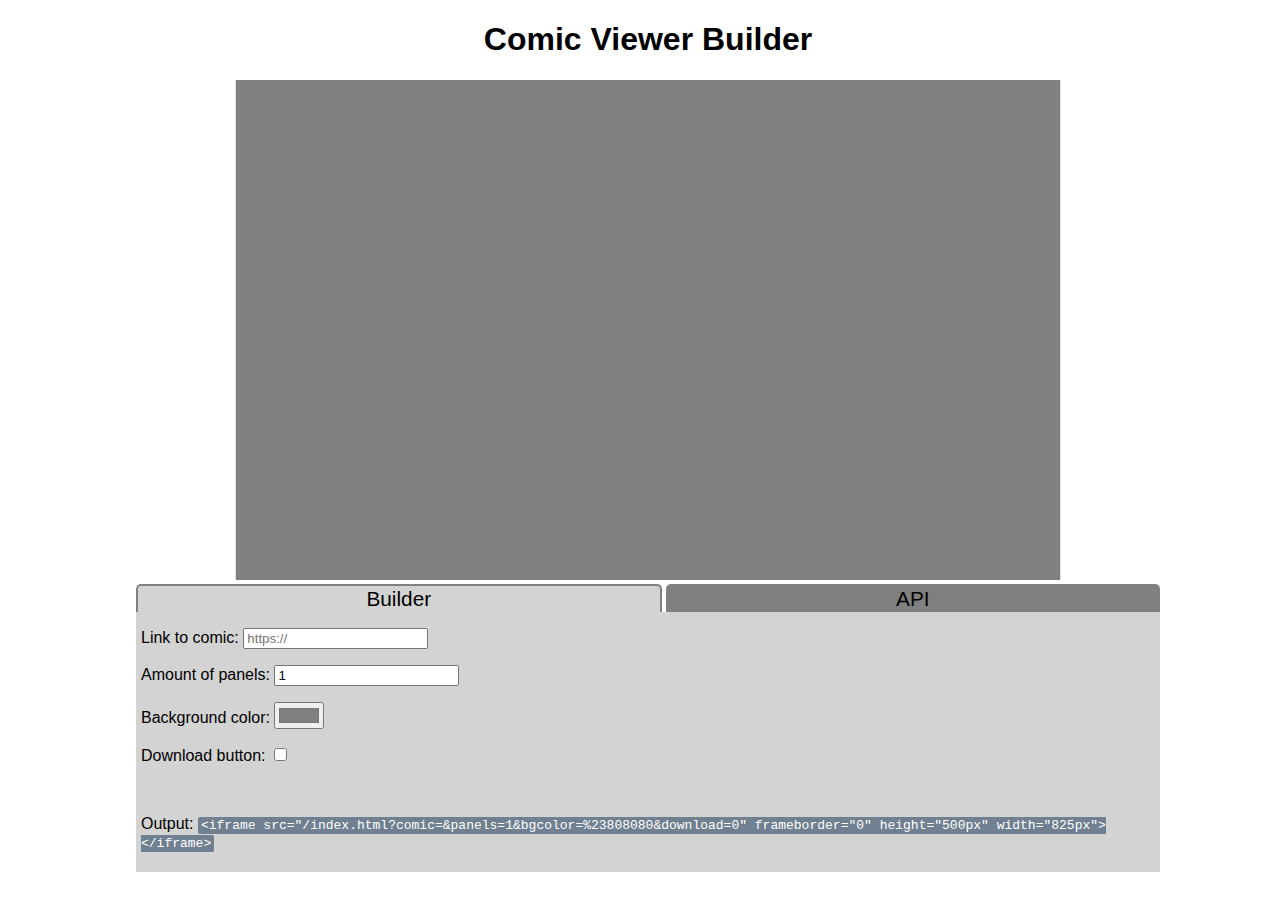
==== builder/index.html @ 9073e6a4 "added builder" ====
<!DOCTYPE html>
<html lang="en">

<head>
    <meta charset="UTF-8">
    <meta name="viewport" content="width=device-width, initial-scale=1.0">
    <title>Comic Viewer Builder</title>
    <link rel="stylesheet" href="style.css">
    <script src="../functions.js"></script>
</head>

<body>
    <div class="wrap">
        <h1>Comic Viewer Builder</h1>
        <iframe src="" frameborder="0" id="main-frame" height="500px" width="825px"></iframe>

        <div class="selector-box">
            <div class="tabs">
                <button name="builder" class="selected" style="order: 1">Builder</button>
                <button name="api" style="order: 2">API</button>
            </div>
            <div class="content" name="builder">
                <p>Link to comic: <input type="text" name="link" id="link" placeholder="https://"></p>
                <p>Amount of panels: <input type="number" name="panels" id="panels" value=1></p>
                <p>Background color: <input type="color" name="color" id="color" value="#808080"></p>
                <p>Download button: <input type="checkbox" name="download" id="download"></p>
                <br>
                <p>Output: <code><span id="output"></span></code></p>
            </div>
            <div class="content hide" name="api">
                <p>This site's index is able to show a comic and controls with the correct GET parameters. This is meant to be used in an <code>&lt;iframe&gt;</code></p>
                <table class="api-table">
                    <tr>
                        <th>Parameter</th>
                        <th>Required</th>
                        <th>Description</th>
                    </tr>
                    <tr>
                        <td><code>comic</code></td>
                        <td>Yes</td>
                        <td>A link to that comic that is to be shown</td>
                    </tr>
                    <tr>
                        <td><code>panels</code></td>
                        <td>Yes</td>
                        <td>The amount of panels in the comic <u>All panels need to be the same height and stacked vertically</u></td>
                    </tr>
                    <tr>
                        <td><code>color</code></td>
                        <td>No</td>
                        <td>A link to that comic that is to be shown</td>
                    </tr>
                    <tr>
                        <td><code>download</code></td>
                        <td>No</td>
                        <td>A link to that comic that is to be shown</td>
                    </tr>
                </table>
                <p>Here is an example: <code>&lt;iframe src="./index.html?comic=http://0.0.0.0:5000/example.png&panels=8&bgcolor=%23003045&download=1" frameborder="0" height="500px" width="825px"&gt;&lt;/iframe&gt;</code></p>
            </div>
        </div>
    </div>

    <script src="./builder_main.js"></script>
    <script src="./selector-box.js"></script>
</body>

</html>
---- builder/style.css ----
body {
  width: 100%;
  height: 100%;
  font-family: Arial, Helvetica, sans-serif;
}

h1 {
  text-align: center;
}

pre {
  white-space: pre-wrap;
  word-wrap: break-word;
}

code {
  color: white;
  background-color: slategray;
  padding: 1px 3px 1px 3px;
  border-radius: 2px;
}

.wrap {
  width: 80%;
  margin: auto;
}

iframe {
  position: relative;
  left: 50%;
  transform: translateX(-50%);
}

.selector-box {
  width: 100%;
  background-color: lightgray;
}
.selector-box .tabs {
  display: flex;
  flex-direction: row;
  flex-wrap: nowrap;
  justify-content: space-evenly;
  align-items: baseline;
  background: white;
  border-collapse: collapse;
}
.selector-box .tabs button {
  height: 100%;
  margin: 0 2px 0 2px;
  font-size: 1.3em;
  border: solid gray 2px;
  border-bottom: none;
  border-radius: 5px 5px 0 0;
  background-color: gray;
  flex-grow: 100;
  color: black;
}
.selector-box .tabs button:first-of-type {
  margin-left: 0;
}
.selector-box .tabs button:last-of-type {
  margin-right: 0;
}
.selector-box .tabs button:focus {
  outline: none;
}
.selector-box .tabs button.selected {
  background-color: lightgray;
}
.selector-box .content.hide {
  display: none;
}
.selector-box .content {
  padding: 0 5px 5px 5px;
}

.api-table {
  border-collapse: collapse;
  border: solid black 1px;
}
.api-table > tbody > tr > th {
  text-align: left;
  border: solid black;
  border-width: 0 1px 0 1px;
}
.api-table > tbody > tr > td {
  border: solid black;
  border-width: 0 1px 0 1px;
}
.api-table > tbody > tr:nth-child(even) {
  background-color: white;
}
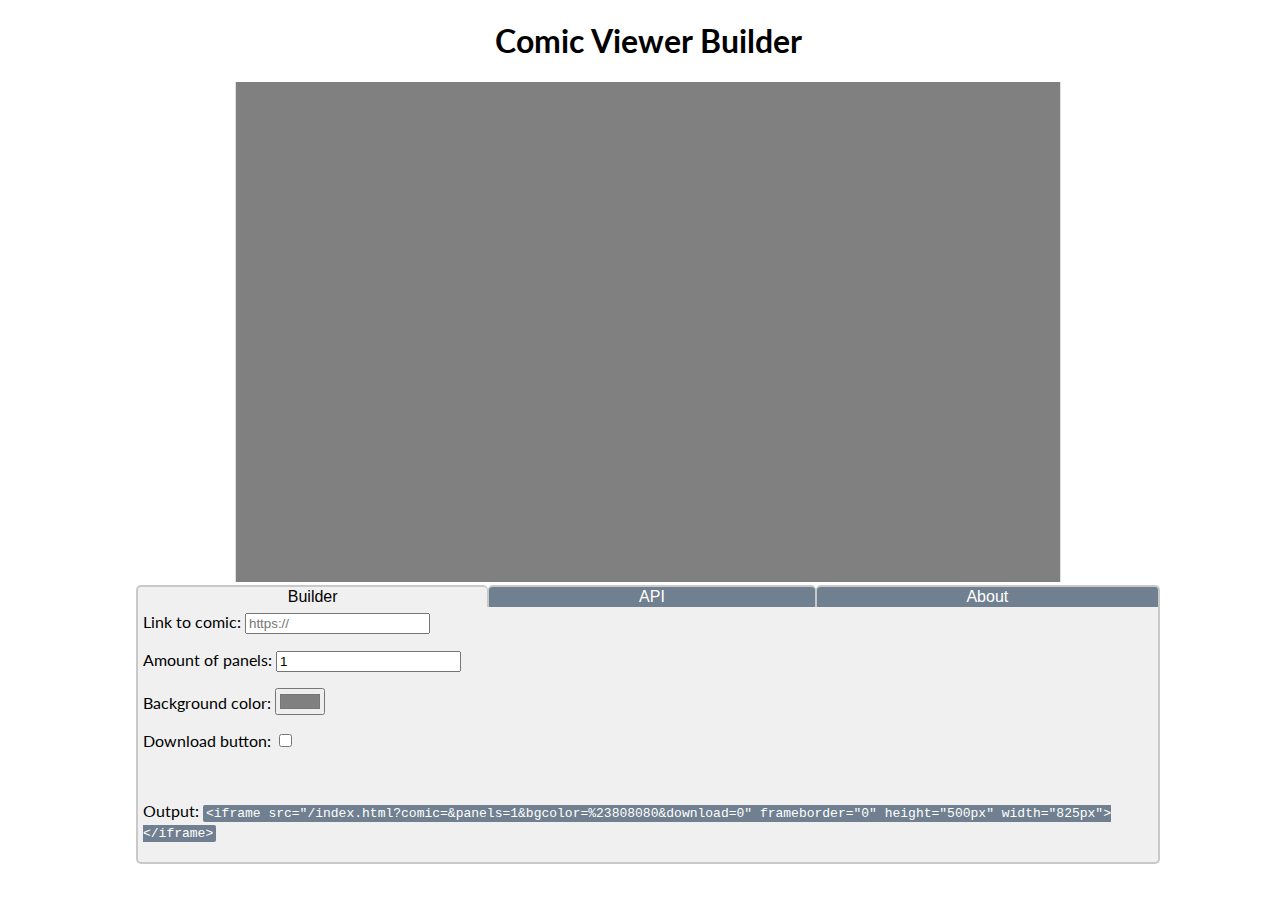
==== commit e320a6ae: "Started adding about page" ====
--- a/builder/index.html
+++ b/builder/index.html
@@ -7,6 +7,7 @@
     <title>Comic Viewer Builder</title>
     <link rel="stylesheet" href="style.css">
     <script src="../functions.js"></script>
+    <link href="https://fonts.googleapis.com/css?family=Lato&display=swap" rel="stylesheet">
 </head>
 
 <body>
@@ -18,6 +19,7 @@
             <div class="tabs">
                 <button name="builder" class="selected" style="order: 1">Builder</button>
                 <button name="api" style="order: 2">API</button>
+                <button name="about" style="order: 3">About</button>
             </div>
             <div class="content" name="builder">
                 <p>Link to comic: <input type="text" name="link" id="link" placeholder="https://"></p>
@@ -58,6 +60,9 @@
                 </table>
                 <p>Here is an example: <code>&lt;iframe src="./index.html?comic=http://0.0.0.0:5000/example.png&panels=8&bgcolor=%23003045&download=1" frameborder="0" height="500px" width="825px"&gt;&lt;/iframe&gt;</code></p>
             </div>
+            <div class="content hide" name="about">
+                <p>About</p>
+            </div>
         </div>
     </div>
 
--- a/builder/style.css
+++ b/builder/style.css
@@ -1,7 +1,8 @@
 body {
   width: 100%;
   height: 100%;
-  font-family: Arial, Helvetica, sans-serif;
+  font-family: "Lato", Helvetica, Arial, sans-serif;
+  background-color: white;
 }
 
 h1 {
@@ -33,7 +34,7 @@
 
 .selector-box {
   width: 100%;
-  background-color: lightgray;
+  background: none;
 }
 .selector-box .tabs {
   display: flex;
@@ -46,32 +47,44 @@
 }
 .selector-box .tabs button {
   height: 100%;
-  margin: 0 2px 0 2px;
-  font-size: 1.3em;
-  border: solid gray 2px;
+  font-size: 1em;
+  border: solid #c9c9c9 1px;
   border-bottom: none;
   border-radius: 5px 5px 0 0;
-  background-color: gray;
+  border-width: 2px 1px 0 1px;
+  background-color: slategray;
   flex-grow: 100;
-  color: black;
+  color: white;
+  transition: background-color 0.3s ease-in-out;
+}
+.selector-box .tabs button:hover {
+  background-color: #5a6773;
 }
 .selector-box .tabs button:first-of-type {
-  margin-left: 0;
+  border-left-width: 2px;
 }
 .selector-box .tabs button:last-of-type {
-  margin-right: 0;
+  border-right-width: 2px;
 }
 .selector-box .tabs button:focus {
   outline: none;
 }
 .selector-box .tabs button.selected {
-  background-color: lightgray;
+  background-color: #f0f0f0;
+  color: black;
 }
 .selector-box .content.hide {
   display: none;
 }
 .selector-box .content {
-  padding: 0 5px 5px 5px;
+  padding: 5px;
+  background-color: #f0f0f0;
+  border: solid #c9c9c9 2px;
+  border-top: none;
+  border-radius: 0 0 5px 5px;
+}
+.selector-box .content > *:first-child {
+  margin-top: 0;
 }
 
 .api-table {
